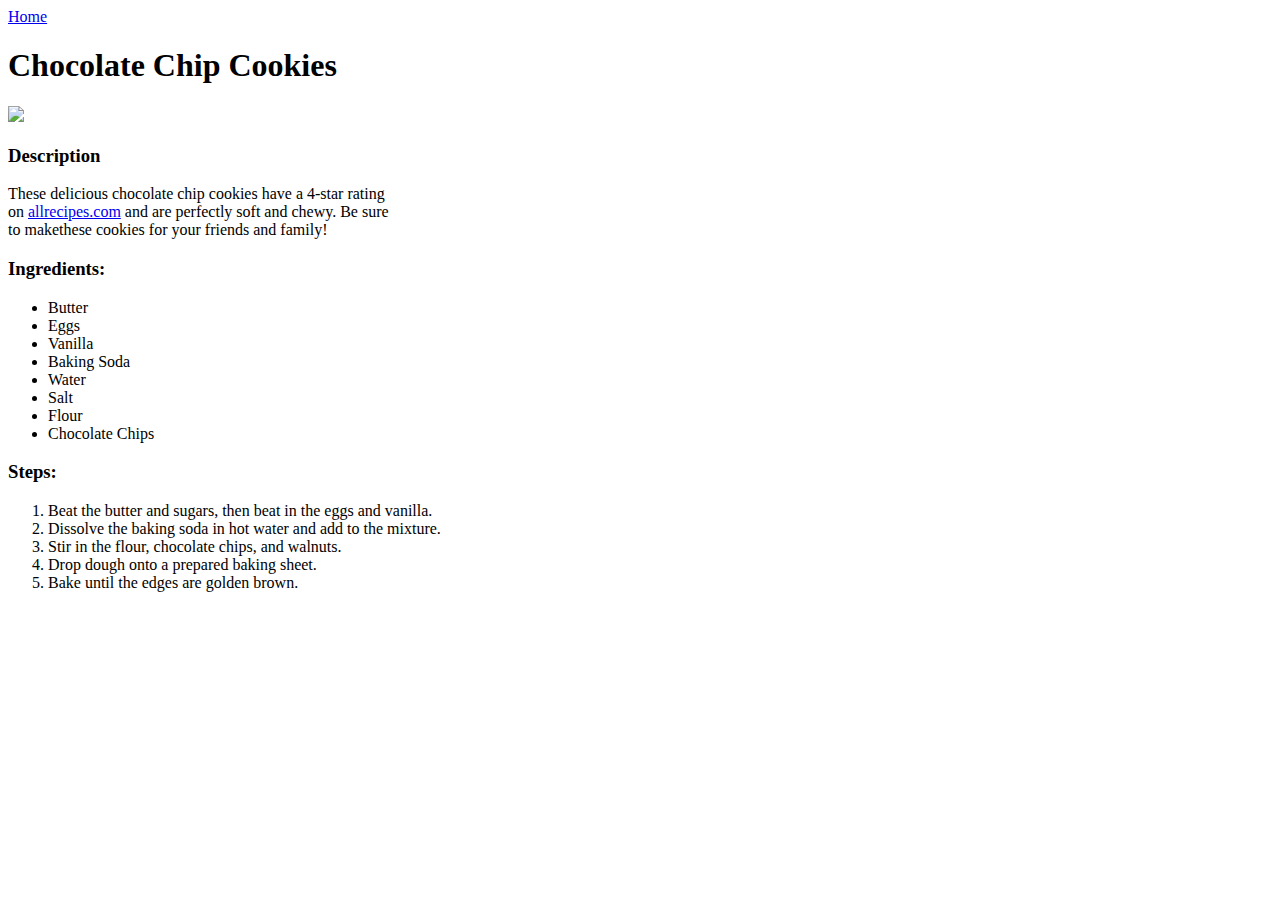
==== recipes/cookies.html @ 2930d895 "Added pancakes.html and cookies.html with recipes" ====
<!DOCTYPE html>
<html lang="en">
<head>
    <meta charset="UTF-8">
    <meta name="viewport" content="width=device-width, initial-scale=1.0">
    <title>Chocolate Chip Cookies</title>
</head>
<body>
    <a href="../index.html">Home</a>
    <h1>Chocolate Chip Cookies</h1>
    <img src="https://imagesvc.meredithcorp.io/v3/mm/image?url=https%3A%2F%2Fstatic.onecms.io%2Fwp-content%2Fuploads%2Fsites%2F43%2F2022%2F03%2F08%2F10813-best-chocolate-chip-cookies-mfs-step-7-148.jpg&q=60&c=sc&poi=auto&orient=true&h=512" width="300">
    <h3>Description</h3>
    <p>These delicious chocolate chip cookies have a 4-star rating<br>on <a href="https://www.allrecipes.com/recipe/10813/best-chocolate-chip-cookies/" target="_blank" rel="noopener">allrecipes.com</a> and are perfectly soft and chewy. Be sure<br> to makethese cookies for your friends and family!</p>
    <h3>Ingredients:</h3>
    <ul>
        <li>Butter</li>
        <li>Eggs</li>
        <li>Vanilla</li>
        <li>Baking Soda</li>
        <li>Water</li>
        <li>Salt</li>
        <li>Flour</li>
        <li>Chocolate Chips</li>
    </ul>
    <h3>Steps:</h3>
    <ol>
        <li>Beat the butter and sugars, then beat in the eggs and vanilla.</li>
        <li>Dissolve the baking soda in hot water and add to the mixture.</li>
        <li>Stir in the flour, chocolate chips, and walnuts.</li>
        <li>Drop dough onto a prepared baking sheet.</li>
        <li>Bake until the edges are golden brown.</li>
    </ol>
</body>
</html>
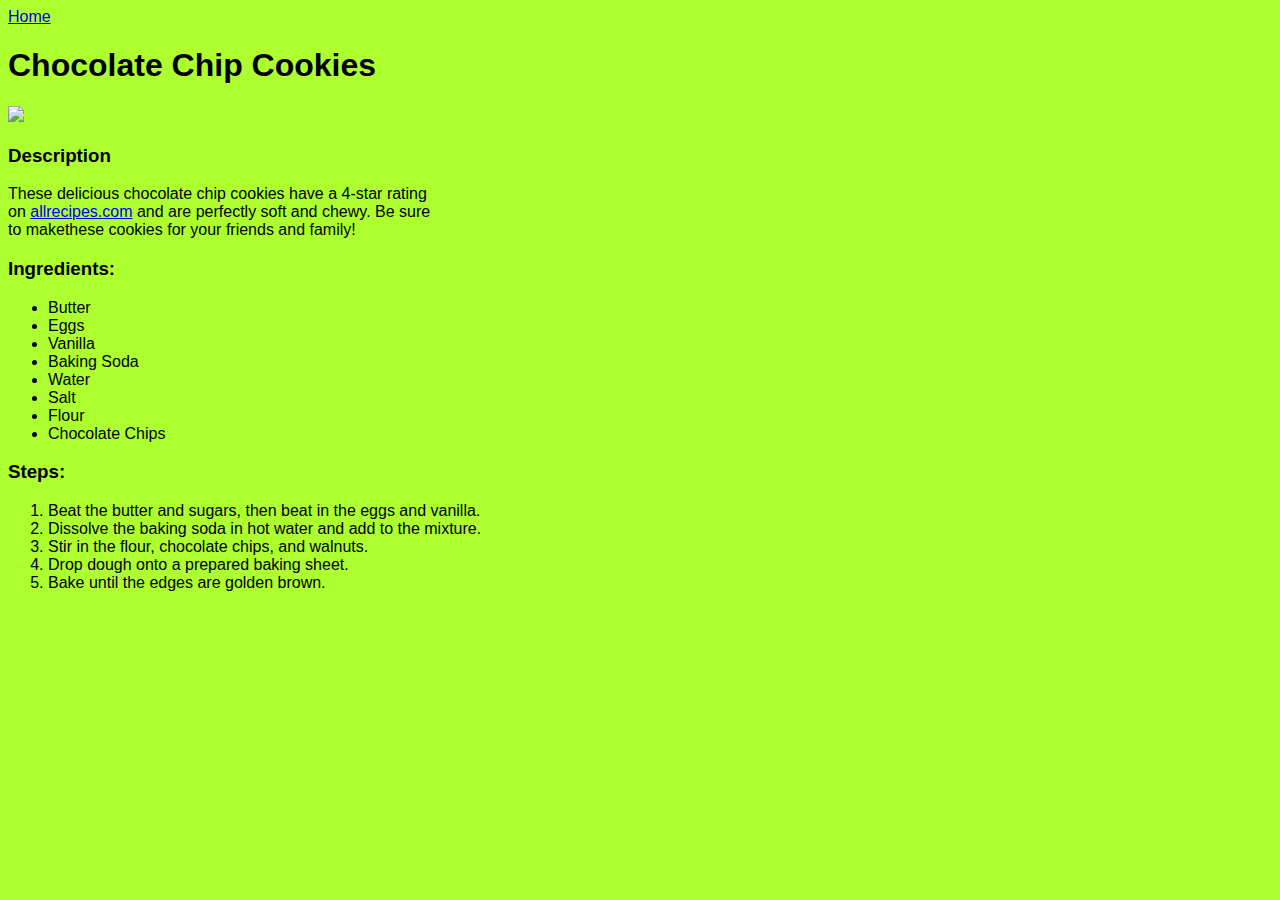
==== commit 5715390e: "Add style.css and connect it to all pages" ====
--- a/recipes/cookies.html
+++ b/recipes/cookies.html
@@ -3,6 +3,7 @@
 <head>
     <meta charset="UTF-8">
     <meta name="viewport" content="width=device-width, initial-scale=1.0">
+    <link rel="stylesheet" href="../style.css">
     <title>Chocolate Chip Cookies</title>
 </head>
 <body>
--- a/style.css
+++ b/style.css
@@ -0,0 +1,4 @@
+body {
+    background-color: greenyellow;
+    font-family: "Arial Narrow", Arial, sans-serif;
+}